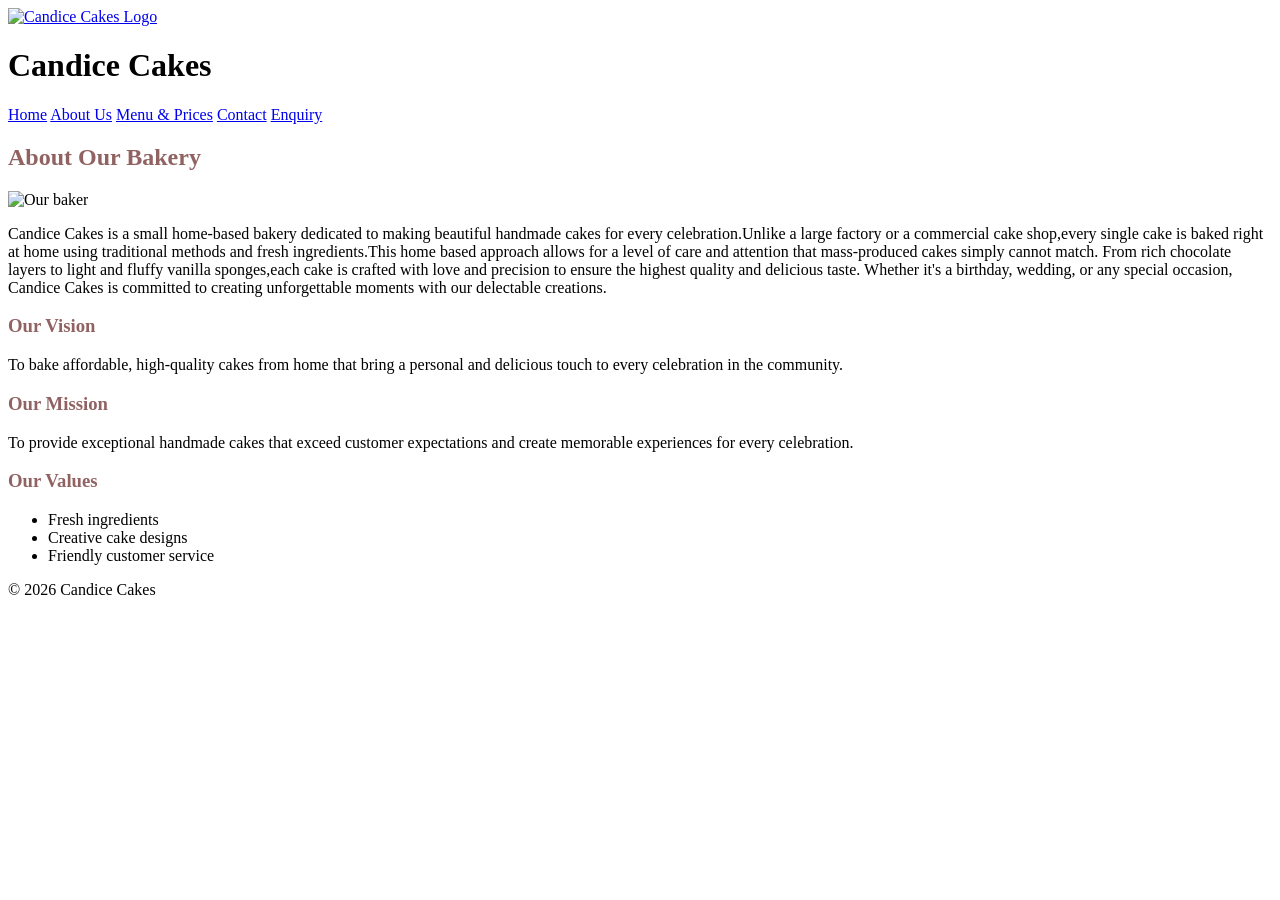
==== about.html @ 94726b38 "Add files via upload" ====
<!DOCTYPE html>
<html lang="en">

<head>
<meta charset="UTF-8">
<meta name="viewport" content="width=device-width, initial-scale=1.0">
<title>About Us - Candice Cakes</title>

<link rel="stylesheet" href="css.style/style.css">
</head>

<body>

<header>

<a href="index.html">
<img src="Images/logo.jpeg" alt="Candice Cakes Logo">
</a>

<h1>Candice Cakes</h1>

<nav>
<a href="index.html">Home</a>
<a href="about.html">About Us</a>
<a href="menu.html">Menu & Prices</a>
<a href="contact.html">Contact</a>
<a href="enquiry.html">Enquiry</a>
</nav>

</header>

<main>

<section>




<h2 style="color:rgb(145, 98, 98);font-family: Georgia, serif">About Our Bakery</h2>

<img src="Images/pic-1.jpeg" alt="Our baker" width="200">

<p>
Candice Cakes is a small home-based bakery dedicated to making
beautiful handmade cakes for every celebration.Unlike a large factory or a commercial cake shop,every single cake is baked right at home using traditional methods and  fresh ingredients.This home based approach allows for a level of care and attention that mass-produced cakes simply cannot match. From rich chocolate layers  to light and fluffy vanilla sponges,each cake is crafted with love and precision to ensure the highest quality and delicious taste. Whether it's a birthday, wedding, or any special occasion, Candice Cakes is committed to creating unforgettable moments with our delectable creations.
</p>

<h3  style="font-family: Georgia, serif;color:rgb(145, 98, 98)"> Our Vision</h3>
<p>To bake affordable, high-quality cakes from home that bring a personal and delicious touch to every celebration in the community.</p>

<h3  style="font-family: Georgia, serif;color:rgb(145, 98, 98)"> Our Mission</h3>
<p>To provide exceptional handmade cakes that exceed customer expectations and create memorable experiences for every celebration.</p>

<h3  style="font-family: Georgia, serif;color:rgb(145, 98, 98)">Our Values</h3>

<ul>
<li> Fresh ingredients</li>
<li>Creative cake designs</li>
<li>Friendly customer service</li>
</ul>

</section>

</main>

<footer>
<p>© 2026 Candice Cakes</p>
</footer>

</body>
</html>
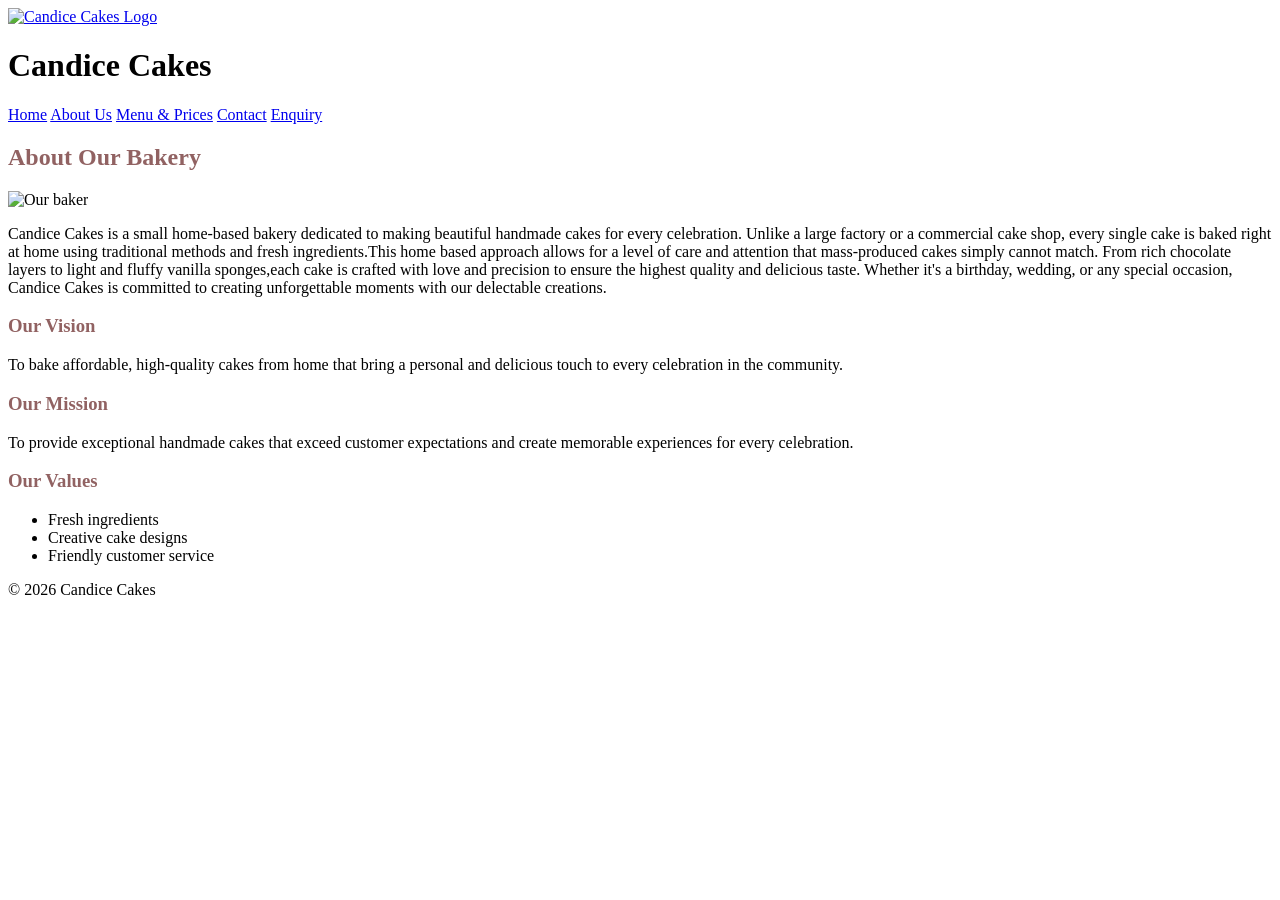
==== commit 0fb97724: "Fix HTML formatting issues in about.html" ====
--- a/about.html
+++ b/about.html
@@ -42,7 +42,7 @@
 
 <p>
 Candice Cakes is a small home-based bakery dedicated to making
-beautiful handmade cakes for every celebration.Unlike a large factory or a commercial cake shop,every single cake is baked right at home using traditional methods and  fresh ingredients.This home based approach allows for a level of care and attention that mass-produced cakes simply cannot match. From rich chocolate layers  to light and fluffy vanilla sponges,each cake is crafted with love and precision to ensure the highest quality and delicious taste. Whether it's a birthday, wedding, or any special occasion, Candice Cakes is committed to creating unforgettable moments with our delectable creations.
+beautiful handmade cakes for every celebration. Unlike a large factory or a commercial cake shop, every single cake is baked right at home using traditional methods and  fresh ingredients.This home based approach allows for a level of care and attention that mass-produced cakes simply cannot match. From rich chocolate layers  to light and fluffy vanilla sponges,each cake is crafted with love and precision to ensure the highest quality and delicious taste. Whether it's a birthday, wedding, or any special occasion, Candice Cakes is committed to creating unforgettable moments with our delectable creations.
 </p>
 
 <h3  style="font-family: Georgia, serif;color:rgb(145, 98, 98)"> Our Vision</h3>
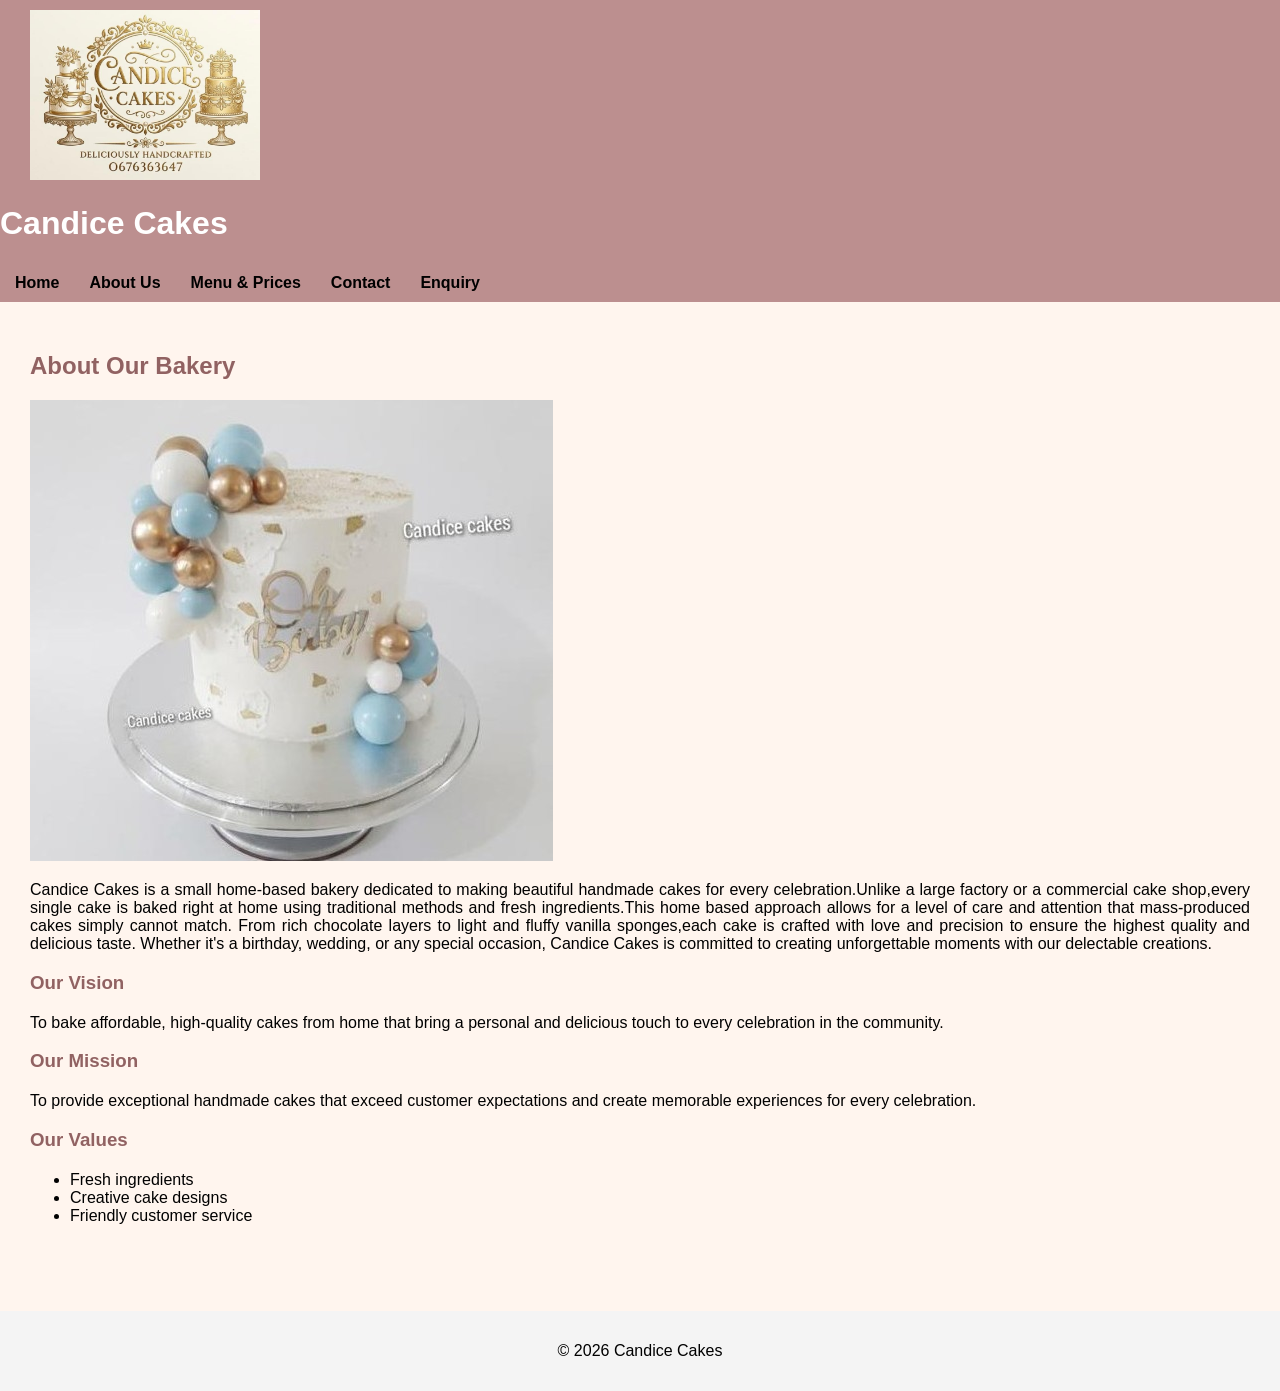
==== commit 86afcda7: "Changes to the file and folder structures" ====
--- a/about.html
+++ b/about.html
@@ -1,72 +1,72 @@
-<!DOCTYPE html>
-<html lang="en">
-
-<head>
-<meta charset="UTF-8">
-<meta name="viewport" content="width=device-width, initial-scale=1.0">
-<title>About Us - Candice Cakes</title>
-
-<link rel="stylesheet" href="css.style/style.css">
-</head>
-
-<body>
-
-<header>
-
-<a href="index.html">
-<img src="Images/logo.jpeg" alt="Candice Cakes Logo">
-</a>
-
-<h1>Candice Cakes</h1>
-
-<nav>
-<a href="index.html">Home</a>
-<a href="about.html">About Us</a>
-<a href="menu.html">Menu & Prices</a>
-<a href="contact.html">Contact</a>
-<a href="enquiry.html">Enquiry</a>
-</nav>
-
-</header>
-
-<main>
-
-<section>
-
-
-
-
-<h2 style="color:rgb(145, 98, 98);font-family: Georgia, serif">About Our Bakery</h2>
-
-<img src="Images/pic-1.jpeg" alt="Our baker" width="200">
-
-<p>
-Candice Cakes is a small home-based bakery dedicated to making
-beautiful handmade cakes for every celebration. Unlike a large factory or a commercial cake shop, every single cake is baked right at home using traditional methods and  fresh ingredients.This home based approach allows for a level of care and attention that mass-produced cakes simply cannot match. From rich chocolate layers  to light and fluffy vanilla sponges,each cake is crafted with love and precision to ensure the highest quality and delicious taste. Whether it's a birthday, wedding, or any special occasion, Candice Cakes is committed to creating unforgettable moments with our delectable creations.
-</p>
-
-<h3  style="font-family: Georgia, serif;color:rgb(145, 98, 98)"> Our Vision</h3>
-<p>To bake affordable, high-quality cakes from home that bring a personal and delicious touch to every celebration in the community.</p>
-
-<h3  style="font-family: Georgia, serif;color:rgb(145, 98, 98)"> Our Mission</h3>
-<p>To provide exceptional handmade cakes that exceed customer expectations and create memorable experiences for every celebration.</p>
-
-<h3  style="font-family: Georgia, serif;color:rgb(145, 98, 98)">Our Values</h3>
-
-<ul>
-<li> Fresh ingredients</li>
-<li>Creative cake designs</li>
-<li>Friendly customer service</li>
-</ul>
-
-</section>
-
-</main>
-
-<footer>
-<p>© 2026 Candice Cakes</p>
-</footer>
-
-</body>
-</html>
-
+<!DOCTYPE html>
+<html lang="en">
+
+<head>
+<meta charset="UTF-8">
+<meta name="viewport" content="width=device-width, initial-scale=1.0">
+<title>About Us - Candice Cakes</title>
+
+<link rel="stylesheet" href="../CSS/main.css">
+</head>
+
+<body>
+
+<header>
+
+<a href="index.html">
+<img src="../Images/logo.jpeg" alt="Candice Cakes Logo">
+</a>
+
+<h1>Candice Cakes</h1>
+
+<nav>
+<a href="index.html">Home</a>
+<a href="about.html">About Us</a>
+<a href="menu.html">Menu & Prices</a>
+<a href="contact.html">Contact</a>
+<a href="enquiry.html">Enquiry</a>
+</nav>
+
+</header>
+
+<main>
+
+<section>
+
+
+
+
+<h2>About Our Bakery</h2>
+
+<img src="../Images/pic-1.jpeg" alt="Our baker">
+
+<p>
+Candice Cakes is a small home-based bakery dedicated to making
+beautiful handmade cakes for every celebration.Unlike a large factory or a commercial cake shop,every single cake is baked right at home using traditional methods and  fresh ingredients.This home based approach allows for a level of care and attention that mass-produced cakes simply cannot match. From rich chocolate layers  to light and fluffy vanilla sponges,each cake is crafted with love and precision to ensure the highest quality and delicious taste. Whether it's a birthday, wedding, or any special occasion, Candice Cakes is committed to creating unforgettable moments with our delectable creations.
+</p>
+
+<h3>Our Vision</h3>
+<p>To bake affordable, high-quality cakes from home that bring a personal and delicious touch to every celebration in the community.</p>
+
+<h3>Our Mission</h3>
+<p>To provide exceptional handmade cakes that exceed customer expectations and create memorable experiences for every celebration.</p>
+
+<h3>Our Values</h3>
+
+<ul>
+<li> Fresh ingredients</li>
+<li>Creative cake designs</li>
+<li>Friendly customer service</li>
+</ul>
+
+</section>
+
+</main>
+
+<footer>
+<p>© 2026 Candice Cakes</p>
+</footer>
+
+</body>
+</html>
+
--- a/CSS/main.css
+++ b/CSS/main.css
@@ -0,0 +1,260 @@
+/* Basic page setup  */
+html body{
+font-family:'Lucida Sans', 'Lucida Sans Regular', 'Lucida Grande', 'Lucida Sans Unicode', Geneva, Verdana, sans-serif;
+font-size:16px;
+background-color:seashell;
+height:100%
+}
+/*Styling the page layout*/
+body{
+display:flex;
+flex-direction:column;
+min-height:100vh;
+color:black
+}
+/* Header styling */
+header{
+background-color: rosybrown;
+padding:0%;
+color:white;
+text-align:justify;
+
+}
+/* Hero Header for the Homepage */
+header.hero-header {
+    background: linear-gradient(135deg, #d4a5a5 0%, #f4d4d4 100%);
+    padding: 50px 30px;
+    border-bottom: 5px solid #ffccdd;
+    box-shadow: 0 4px 15px rgba(0,0,0,0.1);
+    text-align: center;
+    margin-bottom: 30px;
+    border-radius: 0 0 20px 20px;
+}
+
+header.hero-header h2 {
+    font-size: 48px;
+    color: rgb(145, 98, 98);
+    margin: 20px 0 15px 0;
+    font-weight: bold;
+    text-shadow: 2px 2px 4px rgba(255,255,255,0.5);
+    letter-spacing: 1px;
+}
+
+/* Logo */
+header img{
+height: 170px;
+width: auto;
+ margin-left: 30px;
+ margin-top: 10px;
+}
+
+
+/* ===== Navigation Bar ===== */
+nav{
+display:flex;
+}
+
+/* Navigation links */
+nav a{
+text-decoration:none;
+color:black;
+padding:10px 15px;
+font-weight:bold;
+border-radius:5px;
+}
+
+/* Hover effect */
+nav a:hover{
+background-color:#ffccdd;
+}
+
+/*  Main content  */
+main{
+padding:30px;
+text-align:justify;
+
+
+}
+
+
+.image-gallery img {
+    width: 200px;
+    height: 200px;
+    object-fit: cover;
+    border: 3px solid #ffccdd;
+    border-radius: 15px;
+    box-shadow: 0 6px 12px rgba(0,0,0,0.15);
+    transition: transform 0.3s ease;
+}
+
+.image-gallery img:hover {
+    transform: scale(1.05);
+}
+
+/* Table styling  */
+table{
+margin:auto;
+border-collapse:collapse;
+max-height: 300px;
+min-width: 700px;
+text-align: center;
+
+}
+
+th, td{
+padding:10px;
+border:1px solid black;
+}
+
+/*  Form styling  */
+form{
+max-width: 500px;
+margin:auto;
+text-align: justify;
+}
+
+/* Footer  */
+footer{
+margin-top:40px;
+padding:15px;
+background:#f4f4f4;
+text-align:center;
+}
+
+/* Inspiration section styling */
+textarea#inspiration {
+    width: 300px;
+    height: 80px;
+    padding: 8px;
+    border: 1px solid #ccc;
+    border-radius: 5px;
+    resize: vertical;
+    font-family: Arial, sans-serif;
+}
+
+/* File upload styling */
+input[type="file"] {
+    margin-top: 5px;
+    
+}
+
+/* Optional: section spacing */
+form h3 {
+    margin-top: 20px;
+    color: #7a4b4b;
+}
+
+.inspiration-box {
+    background-color: #f3e6e6;
+    padding: 15px;
+    border-radius: 10px;
+    margin-top: 20px;
+    width: fit-content;
+}
+
+/* Basic page styling for the enquiry form */
+body{
+
+/* Poppins gives the page a soft modern look */
+font-family: 'Poppins', sans-serif;
+
+/* Light pink background to match a bakery aesthetic */
+background:#fff7fb;
+
+margin:0;
+padding:0;
+
+}
+
+
+/* Main container that holds the whole enquiry and order form */
+.enquiry-container{
+
+/* Limits the width so the form doesn't stretch too wide */
+max-width:600px;
+
+/* Centers the form horizontally */
+margin:40px auto;
+
+/* White background for a clean card-style layout */
+background:white;
+
+/* Adds space inside the container */
+padding:30px;
+
+/* Rounded edges for a softer look */
+border-radius:15px;
+
+/* Soft shadow makes the form look slightly lifted */
+box-shadow:0 8px 25px rgba(0,0,0,0.1);
+
+}
+
+
+/* Style for section titles */
+main h1,
+main h2,
+main h3,
+header.hero-header h2 {
+    text-align: left;
+    color: rgb(145, 98, 98);
+    margin-bottom: 20px;
+}
+
+
+/* Each form input is grouped inside this container */
+.form-group{
+
+display:flex;
+
+/* Stack label and input vertically */
+flex-direction:column;
+
+margin-bottom:18px;
+
+}
+
+
+/* Label styling */
+label{
+
+font-weight:500;
+margin-bottom:6px;
+color:#444;
+
+}
+
+
+/* Styling for text inputs, dropdowns and textarea */
+input,
+select,
+textarea{
+
+padding:10px;
+
+/* Rounded edges make fields look softer */
+border-radius:8px;
+
+border:1px solid #ddd;
+
+font-size:14px;
+
+/* Smooth transition when users click the field */
+transition:0.2s;
+
+}
+
+
+/* Highlight effect when a user clicks into a field */
+input:focus,
+select:focus,
+textarea:focus{
+
+outline:none;
+
+/* Border turns pink when active */
+border-color:#ff9ec7;
+
+/* Soft glow effect */
+box-shadow:0 0 5px rgba(255,158,199,0.5);
+}
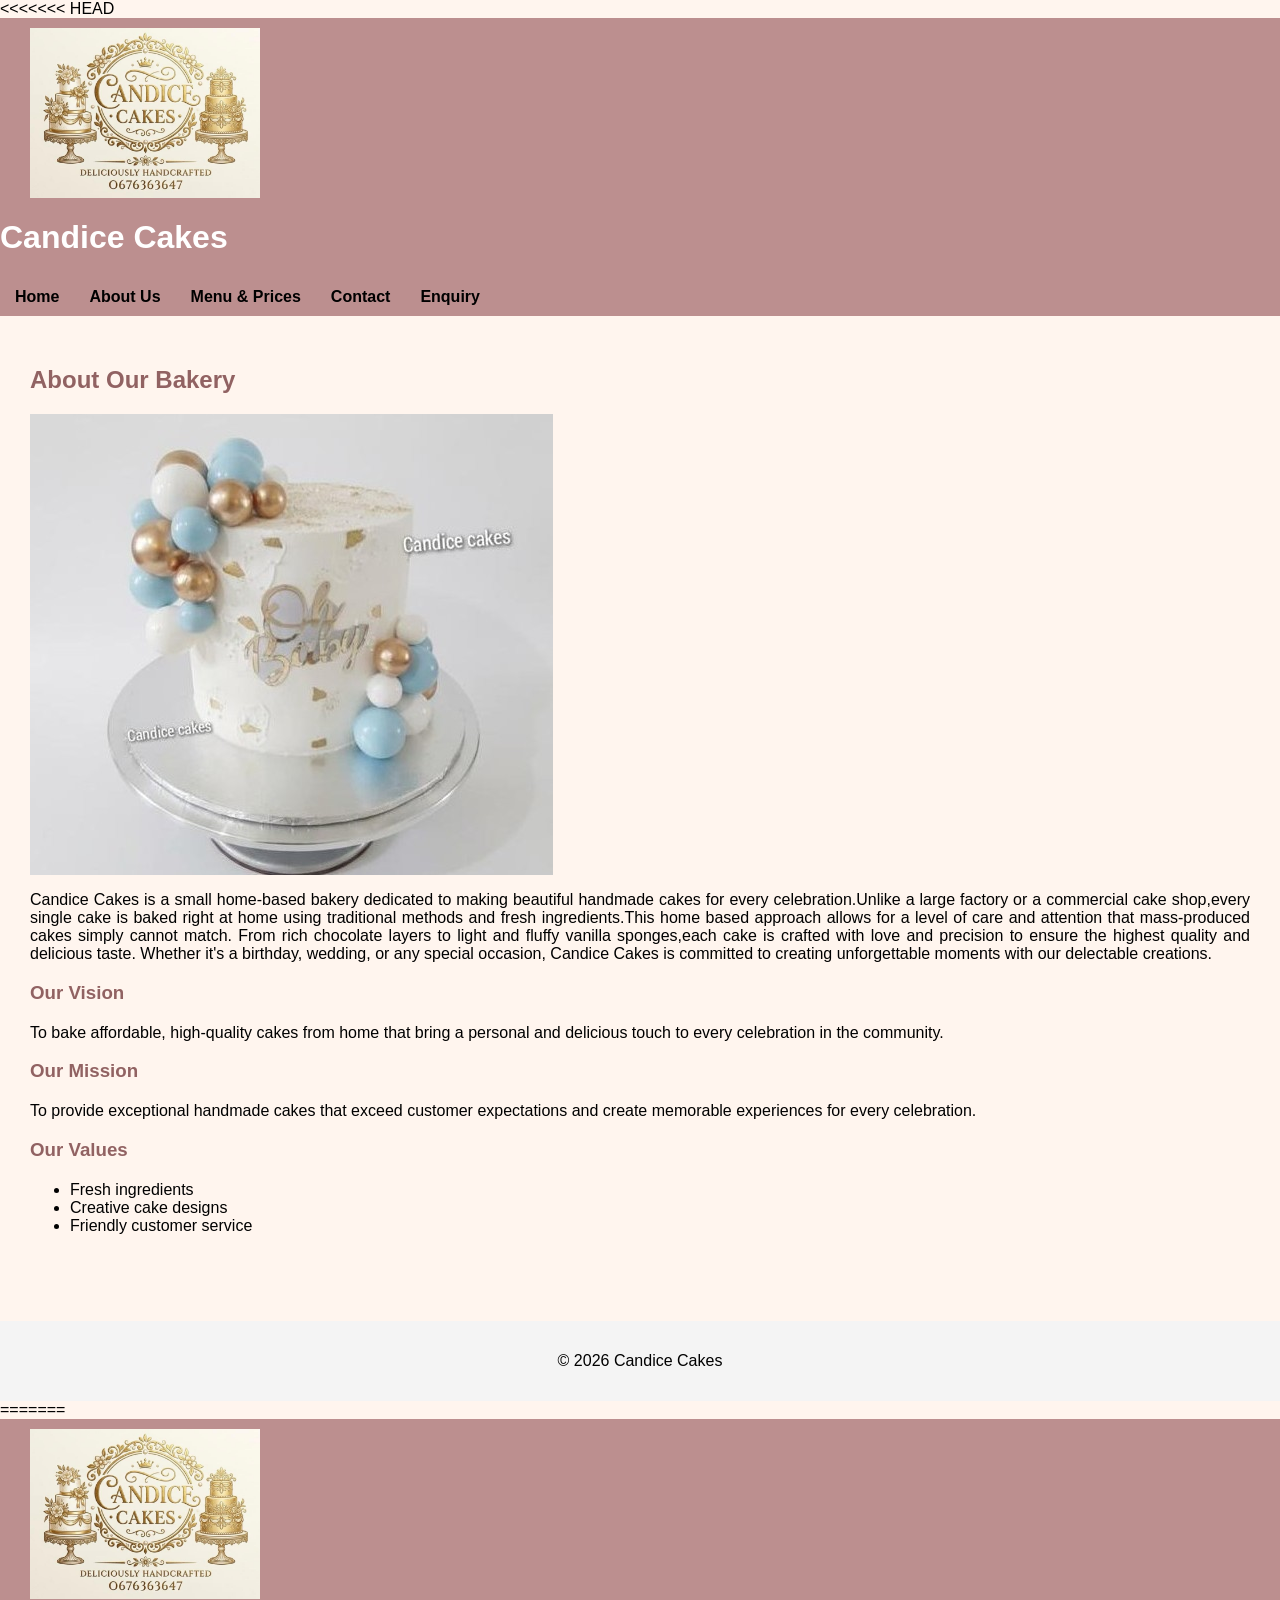
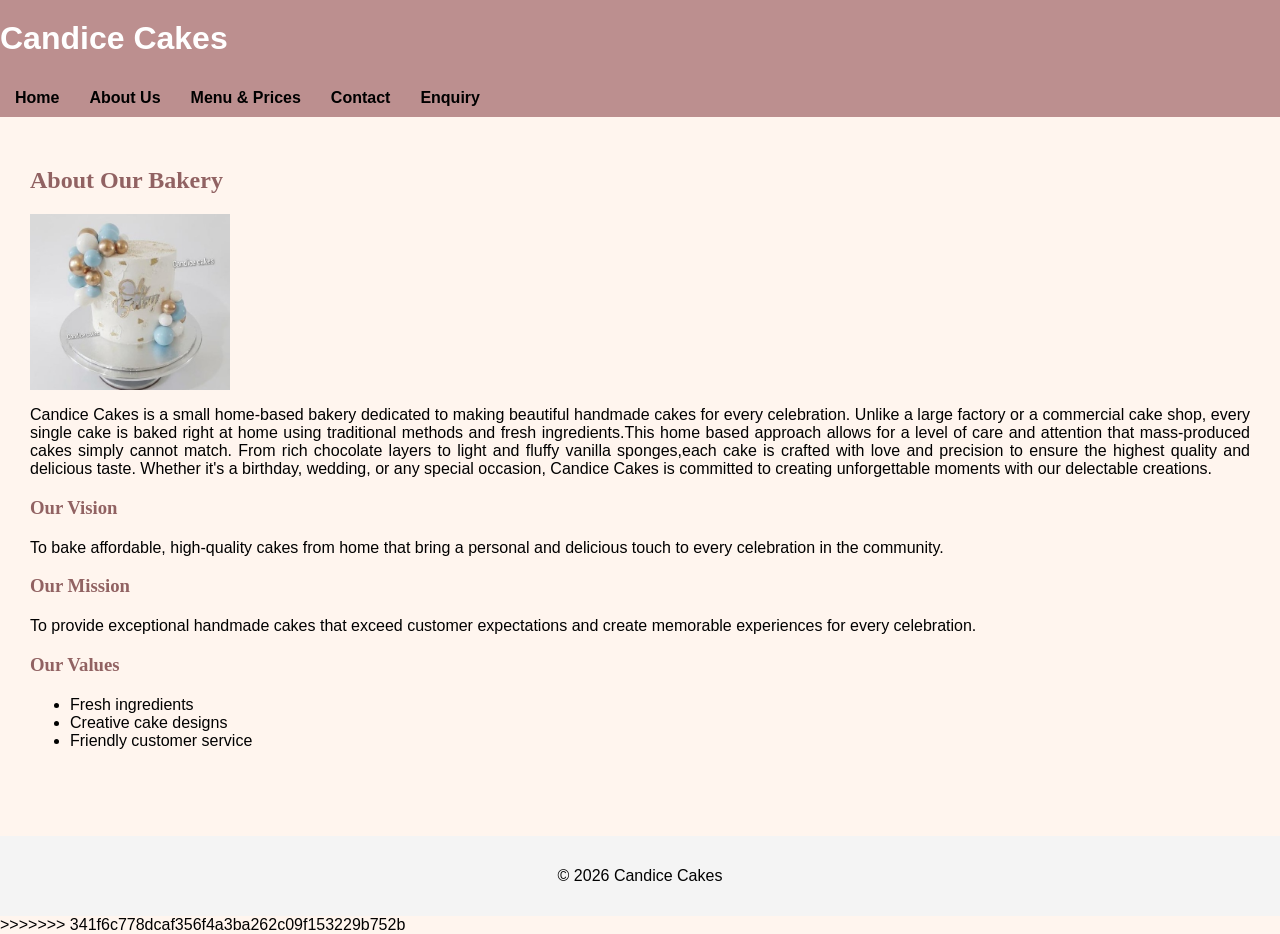
==== commit cad6d987: "force update latest files" ====
--- a/about.html
+++ b/about.html
@@ -1,3 +1,4 @@
+<<<<<<< HEAD
 <!DOCTYPE html>
 <html lang="en">
 
@@ -70,3 +71,77 @@
 </body>
 </html>
 
+=======
+<!DOCTYPE html>
+<html lang="en">
+
+<head>
+<meta charset="UTF-8">
+<meta name="viewport" content="width=device-width, initial-scale=1.0">
+<title>About Us - Candice Cakes</title>
+
+<link rel="stylesheet" href="css.style/style.css">
+</head>
+
+<body>
+
+<header>
+
+<a href="index.html">
+<img src="Images/logo.jpeg" alt="Candice Cakes Logo">
+</a>
+
+<h1>Candice Cakes</h1>
+
+<nav>
+<a href="index.html">Home</a>
+<a href="about.html">About Us</a>
+<a href="menu.html">Menu & Prices</a>
+<a href="contact.html">Contact</a>
+<a href="enquiry.html">Enquiry</a>
+</nav>
+
+</header>
+
+<main>
+
+<section>
+
+
+
+
+<h2 style="color:rgb(145, 98, 98);font-family: Georgia, serif">About Our Bakery</h2>
+
+<img src="Images/pic-1.jpeg" alt="Our baker" width="200">
+
+<p>
+Candice Cakes is a small home-based bakery dedicated to making
+beautiful handmade cakes for every celebration. Unlike a large factory or a commercial cake shop, every single cake is baked right at home using traditional methods and  fresh ingredients.This home based approach allows for a level of care and attention that mass-produced cakes simply cannot match. From rich chocolate layers  to light and fluffy vanilla sponges,each cake is crafted with love and precision to ensure the highest quality and delicious taste. Whether it's a birthday, wedding, or any special occasion, Candice Cakes is committed to creating unforgettable moments with our delectable creations.
+</p>
+
+<h3  style="font-family: Georgia, serif;color:rgb(145, 98, 98)"> Our Vision</h3>
+<p>To bake affordable, high-quality cakes from home that bring a personal and delicious touch to every celebration in the community.</p>
+
+<h3  style="font-family: Georgia, serif;color:rgb(145, 98, 98)"> Our Mission</h3>
+<p>To provide exceptional handmade cakes that exceed customer expectations and create memorable experiences for every celebration.</p>
+
+<h3  style="font-family: Georgia, serif;color:rgb(145, 98, 98)">Our Values</h3>
+
+<ul>
+<li> Fresh ingredients</li>
+<li>Creative cake designs</li>
+<li>Friendly customer service</li>
+</ul>
+
+</section>
+
+</main>
+
+<footer>
+<p>© 2026 Candice Cakes</p>
+</footer>
+
+</body>
+</html>
+
+>>>>>>> 341f6c778dcaf356f4a3ba262c09f153229b752b
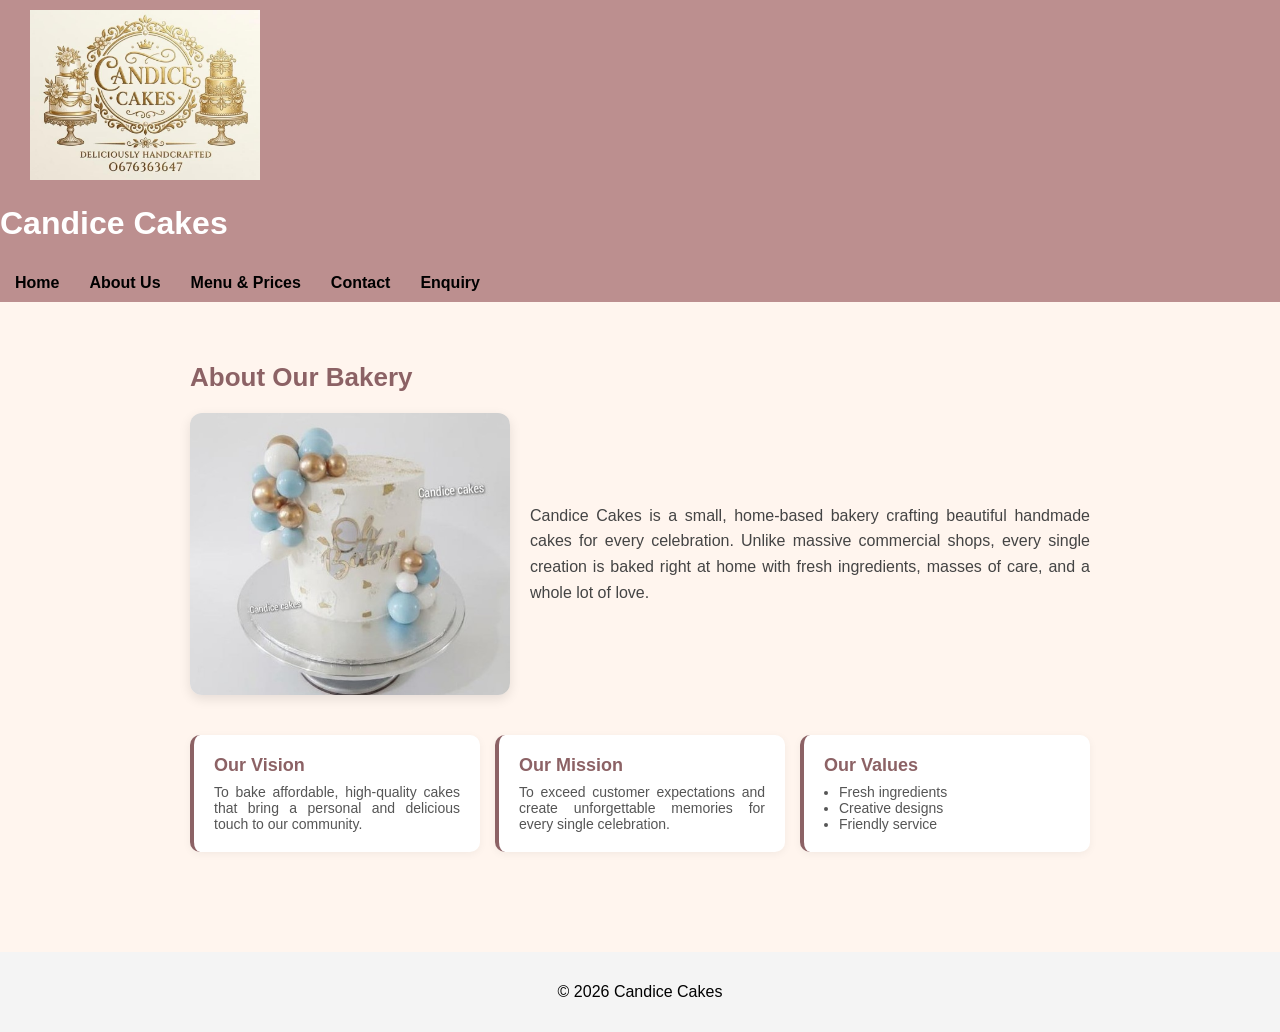
==== commit afb18bfd: "website update" ====
--- a/about.html
+++ b/about.html
@@ -1,4 +1,4 @@
-<<<<<<< HEAD
+
 <!DOCTYPE html>
 <html lang="en">
 
@@ -36,29 +36,38 @@
 
 
 
+<div class="about-section">
+<h2>About Our Bakery</h2>
+<div class="hero-block">
+<img src="../Images/pic-1.jpeg" alt="Cake " class="about-cake-img" >
+<p class="story-text">
+    Candice Cakes is a small, home-based bakery crafting beautiful handmade cakes for every celebration. 
+            Unlike massive commercial shops, every single creation is baked right at home with fresh ingredients, 
+            masses of care, and a whole lot of love.
 
-<h2>About Our Bakery</h2>
+</p>
+</div>
 
-<img src="../Images/pic-1.jpeg" alt="Our baker">
 
-<p>
-Candice Cakes is a small home-based bakery dedicated to making
-beautiful handmade cakes for every celebration.Unlike a large factory or a commercial cake shop,every single cake is baked right at home using traditional methods and  fresh ingredients.This home based approach allows for a level of care and attention that mass-produced cakes simply cannot match. From rich chocolate layers  to light and fluffy vanilla sponges,each cake is crafted with love and precision to ensure the highest quality and delicious taste. Whether it's a birthday, wedding, or any special occasion, Candice Cakes is committed to creating unforgettable moments with our delectable creations.
-</p>
-
-<h3>Our Vision</h3>
-<p>To bake affordable, high-quality cakes from home that bring a personal and delicious touch to every celebration in the community.</p>
-
-<h3>Our Mission</h3>
-<p>To provide exceptional handmade cakes that exceed customer expectations and create memorable experiences for every celebration.</p>
-
-<h3>Our Values</h3>
-
-<ul>
-<li> Fresh ingredients</li>
-<li>Creative cake designs</li>
-<li>Friendly customer service</li>
-</ul>
+    <div class="cards-grid">
+        <div class="card">
+            <h3>Our Vision</h3>
+            <p>To bake affordable, high-quality cakes that bring a personal and delicious touch to our community.</p>
+        </div>
+        <div class="card">
+            <h3>Our Mission</h3>
+            <p>To exceed customer expectations and create unforgettable memories for every single celebration.</p>
+        </div>
+        <div class="card">
+            <h3>Our Values</h3>
+            <ul>
+                <li>Fresh ingredients</li>
+                <li>Creative designs</li>
+                <li>Friendly service</li>
+            </ul>
+        </div>
+    </div>
+</div>
 
 </section>
 
@@ -71,77 +80,7 @@
 </body>
 </html>
 
-=======
-<!DOCTYPE html>
-<html lang="en">
-
-<head>
-<meta charset="UTF-8">
-<meta name="viewport" content="width=device-width, initial-scale=1.0">
-<title>About Us - Candice Cakes</title>
-
-<link rel="stylesheet" href="css.style/style.css">
-</head>
-
-<body>
-
-<header>
-
-<a href="index.html">
-<img src="Images/logo.jpeg" alt="Candice Cakes Logo">
-</a>
-
-<h1>Candice Cakes</h1>
-
-<nav>
-<a href="index.html">Home</a>
-<a href="about.html">About Us</a>
-<a href="menu.html">Menu & Prices</a>
-<a href="contact.html">Contact</a>
-<a href="enquiry.html">Enquiry</a>
-</nav>
-
-</header>
-
-<main>
-
-<section>
 
 
 
 
-<h2 style="color:rgb(145, 98, 98);font-family: Georgia, serif">About Our Bakery</h2>
-
-<img src="Images/pic-1.jpeg" alt="Our baker" width="200">
-
-<p>
-Candice Cakes is a small home-based bakery dedicated to making
-beautiful handmade cakes for every celebration. Unlike a large factory or a commercial cake shop, every single cake is baked right at home using traditional methods and  fresh ingredients.This home based approach allows for a level of care and attention that mass-produced cakes simply cannot match. From rich chocolate layers  to light and fluffy vanilla sponges,each cake is crafted with love and precision to ensure the highest quality and delicious taste. Whether it's a birthday, wedding, or any special occasion, Candice Cakes is committed to creating unforgettable moments with our delectable creations.
-</p>
-
-<h3  style="font-family: Georgia, serif;color:rgb(145, 98, 98)"> Our Vision</h3>
-<p>To bake affordable, high-quality cakes from home that bring a personal and delicious touch to every celebration in the community.</p>
-
-<h3  style="font-family: Georgia, serif;color:rgb(145, 98, 98)"> Our Mission</h3>
-<p>To provide exceptional handmade cakes that exceed customer expectations and create memorable experiences for every celebration.</p>
-
-<h3  style="font-family: Georgia, serif;color:rgb(145, 98, 98)">Our Values</h3>
-
-<ul>
-<li> Fresh ingredients</li>
-<li>Creative cake designs</li>
-<li>Friendly customer service</li>
-</ul>
-
-</section>
-
-</main>
-
-<footer>
-<p>© 2026 Candice Cakes</p>
-</footer>
-
-</body>
-</html>
-
->>>>>>> 341f6c778dcaf356f4a3ba262c09f153229b752b
--- a/CSS/main.css
+++ b/CSS/main.css
@@ -76,6 +76,7 @@
 
 }
 
+/* Image gallery styling */
 
 .image-gallery img {
     width: 200px;
@@ -85,35 +86,102 @@
     border-radius: 15px;
     box-shadow: 0 6px 12px rgba(0,0,0,0.15);
     transition: transform 0.3s ease;
+    gap: 20px;
+    padding: 20px;
 }
 
 .image-gallery img:hover {
     transform: scale(1.05);
 }
 
-/* Table styling  */
-table{
-margin:auto;
-border-collapse:collapse;
-max-height: 300px;
-min-width: 700px;
-text-align: center;
-
-}
-
-th, td{
-padding:10px;
-border:1px solid black;
-}
-
-/*  Form styling  */
+/* --- menu table styling --- */
+table {
+    width: 60%; /* Forces the table to span the full width of the mobile screen */
+    min-width: 300px; /* Prevents it from crushing too small */
+     margin: 40px auto;
+    border-collapse: collapse;
+    background-color: #ffffff;
+    box-shadow: 0 5px 15px rgba(0, 0, 0, 0.05);
+    border-radius: 12px;
+    overflow: hidden;
+    font-family: sans-serif;
+    margin-left: 0;
+    margin-right: auto; /* Aligns the table to the left while keeping it centered vertically on the page */
+}
+
+/* cute soft pink/berry header row */
+th {
+    background-color: #b08282; /* matches the dusty rose tones in your header */
+    color: #ffffff;
+    font-weight: bold;
+    font-size: 1.1rem;
+    padding: 16px;
+    text-align: left;
+    letter-spacing: 0.5px;
+}
+
+/* clean spacing for the text inside cells */
+td {
+    padding: 14px;
+    text-align: left;
+    border-bottom: 1px solid #eaeaea;
+    color: #555555;
+    font-size: 1rem;
+}
+
+/* alternating rows with a super soft cream/pink blush */
+tr:nth-child(even) {
+    background-color: #fffaf8;
+}
+
+/* interactive hover effect when moving your cursor over rows */
+tr:hover {
+    background-color: #f7eded;
+    transition: background-color 0.2s ease;
+}
+.table-container {
+    width: 100%;
+    overflow-x: auto; /* Enables horizontal scrolling on small screens */
+    -webkit-overflow-scrolling: touch; /* Makes scrolling smooth on iPhones */
+    margin-bottom: 20px;
+}
+
+.order-button {
+    display: block; 
+    width: 20%; /* Stretches nicely to match the width of your table and headings */
+    box-sizing: border-box; /* Ensures padding doesn't accidentally make the button too wide */
+    
+    background-color: #8c6265; /* Matches your cake theme */
+    color: #ffffff; 
+    padding: 16px; /* Thick, comfortable tap area for vertical thumb pressing */
+    font-size: 18px; 
+    font-weight: bold;
+    text-align: center; 
+    text-decoration: none; 
+    border-radius: 25px; /* The cute, rounded look */
+    box-shadow: 0 4px 10px rgba(0, 0, 0, 0.12); 
+    
+    margin-top: 25px; /* Pushes it down slightly from the "Extra Options" list */
+    -webkit-tap-highlight-color: transparent; /* Fixes mobile tap glitch */
+    transition: background-color 0.1s ease, transform 0.1s ease;
+}
+
+/* This triggers the moment their thumb presses the screen */
+.order-button:active {
+    background-color: #734f52; /* Darkens slightly to show it's clicked */
+    transform: scale(0.98); /* Subtle squish effect under the thumb */
+}
+
+
+
+/*  -----Form styling----  */
 form{
 max-width: 500px;
 margin:auto;
 text-align: justify;
 }
 
-/* Footer  */
+/* ----Footer----  */
 footer{
 margin-top:40px;
 padding:15px;
@@ -197,6 +265,7 @@
 main h3,
 header.hero-header h2 {
     text-align: left;
+
     color: rgb(145, 98, 98);
     margin-bottom: 20px;
 }
@@ -258,3 +327,98 @@
 /* Soft glow effect */
 box-shadow:0 0 5px rgba(255,158,199,0.5);
 }
+
+/* Apply the fadeIn animation to the body when the page loads*/
+body {
+    animation: fadeIn 0.5s ease-in-out forwards;
+}
+@keyframes fadeIn {
+    0% {
+        opacity: 0;
+        transform: translateY(15px);/* Slight upward movement for a subtle entrance effect */
+    }
+    100% {
+        opacity: 1;
+        transform: translateY(0);
+    }
+}
+
+/* nav links hover styling*/
+nav a {
+display: inline-block;
+transition: 0.3s ease-in-out;
+}
+nav a:hover {
+    transform: translateY(-2px);/*tiny lift when hovered*/
+    opacity: 0.8; /* Slightly fade the link on hover for a soft effect */
+}
+
+/* Container spacing */
+.about-section {
+    max-width: 900px;
+    margin: 30px auto;
+    padding: 0 20px;
+}
+
+.about-section h2 {
+    color: #8c6265; /* Matches the navbar/table color */
+    font-size: 26px;
+    margin-bottom: 20px;
+}
+
+/* Layout for Image + Text */
+.hero-block {
+    display: flex;
+    flex-direction: column; /* Stacked vertically for mobile phones */
+    gap: 20px;
+    margin-bottom: 40px;
+}
+
+.about-cake-img {
+    width: 100%;
+    max-width: 320px;
+    border-radius: 12px; /* Cute rounded corners */
+    box-shadow: 0 4px 12px rgba(0,0,0,0.1);
+}
+
+.story-text {
+    font-size: 16px;
+    line-height: 1.6;
+    color: #444;
+}
+
+/* The Cards */
+.cards-grid {
+    display: flex;
+    flex-direction: column; /* Stacked for vertical phone use */
+    gap: 15px;
+}
+
+.card {
+    background: #fff;
+    padding: 20px;
+    border-radius: 10px;
+    border-left: 4px solid #8c6265; /* Cute colored accent line on the side */
+    box-shadow: 0 2px 8px rgba(0,0,0,0.05);
+}
+
+.card h3 {
+    color: #8c6265;
+    margin: 0 0 8px 0;
+    font-size: 18px;
+}
+
+.card p, .card ul {
+    margin: 0;
+    font-size: 14px;
+    color: #555;
+}
+
+.card ul { padding-left: 15px; }
+
+/* Desktop optimization (Fixes layout if opened on a computer screen) */
+@media screen and (min-width: 768px) {
+    .hero-block { flex-direction: row; align-items: center; }
+    .cards-grid { flex-direction: row; }
+    .card { flex: 1; }
+}
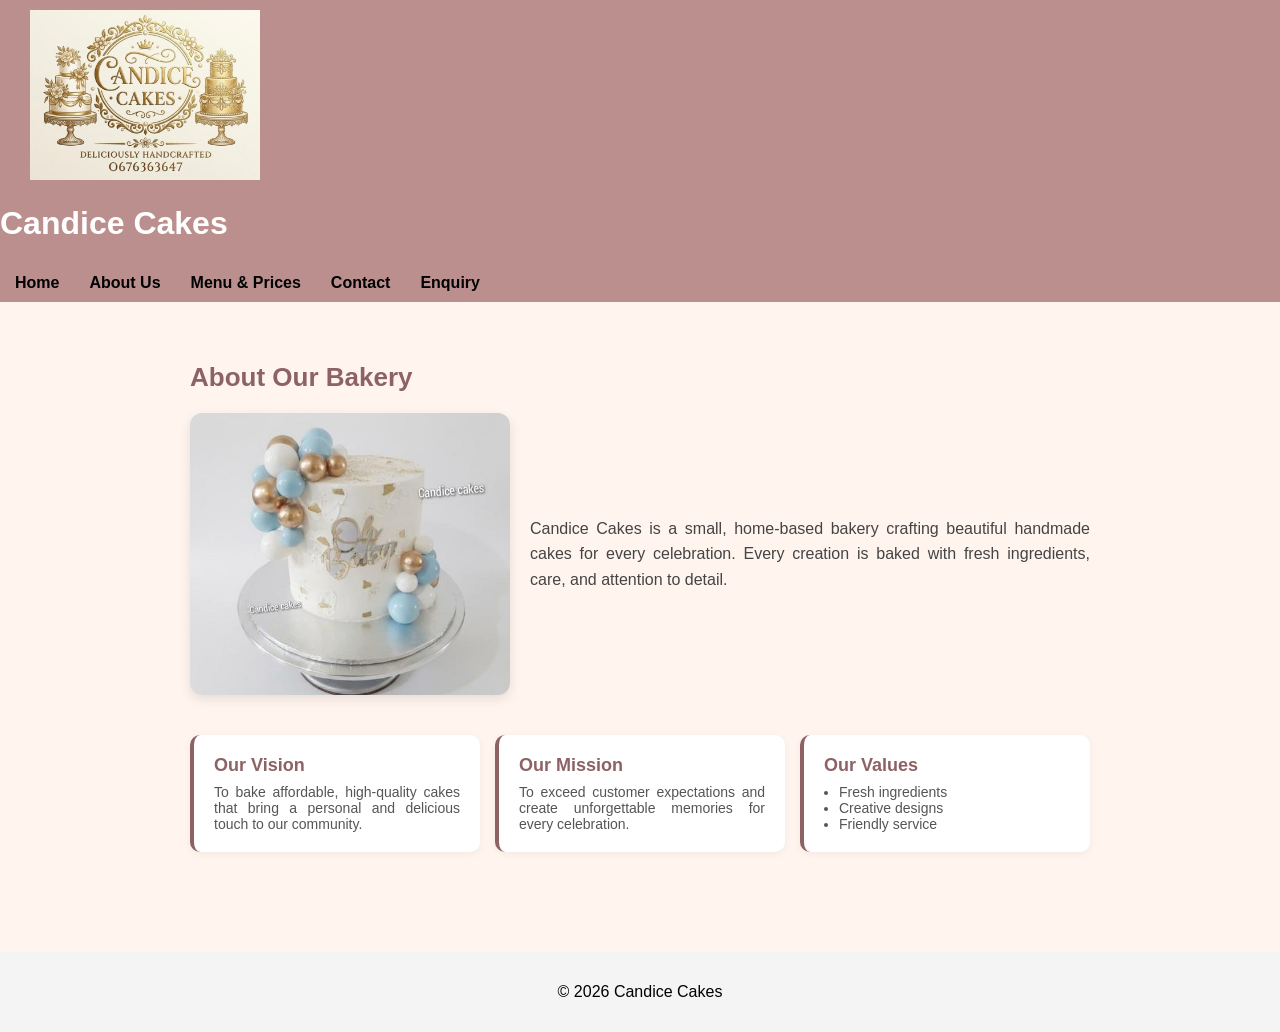
==== commit 52091f74: "Split the long paragraphs on the About page into separate blocks with a colored left border." ====
--- a/about.html
+++ b/about.html
@@ -3,84 +3,59 @@
 <html lang="en">
 
 <head>
-<meta charset="UTF-8">
-<meta name="viewport" content="width=device-width, initial-scale=1.0">
-<title>About Us - Candice Cakes</title>
-
-<link rel="stylesheet" href="../CSS/main.css">
+    <meta charset="UTF-8">
+    <meta name="viewport" content="width=device-width, initial-scale=1.0">
+    <title>About Us - Candice Cakes</title>
+    <link rel="stylesheet" href="CSS/main.css">
 </head>
 
 <body>
 
-<header>
+    <header>
+        <a href="index.html"><img src="Images/logo.jpeg" alt="Candice Cakes Logo"></a>
+        <h1>Candice Cakes</h1>
+        <nav>
+            <a href="index.html">Home</a>
+            <a href="about.html">About Us</a>
+            <a href="menu.html">Menu & Prices</a>
+            <a href="contact.html">Contact</a>
+            <a href="enquiry.html">Enquiry</a>
+        </nav>
+    </header>
 
-<a href="index.html">
-<img src="../Images/logo.jpeg" alt="Candice Cakes Logo">
-</a>
+    <main>
+        <section class="about-section">
+            <h2>About Our Bakery</h2>
+            <div class="hero-block">
+                <img src="Images/pic-1.jpeg" alt="Cake" class="about-cake-img">
+                <p class="story-text">Candice Cakes is a small, home-based bakery crafting beautiful handmade cakes for every celebration. Every creation is baked with fresh ingredients, care, and attention to detail.</p>
+            </div>
 
-<h1>Candice Cakes</h1>
+            <div class="cards-grid">
+                <div class="card">
+                    <h3>Our Vision</h3>
+                    <p>To bake affordable, high-quality cakes that bring a personal and delicious touch to our community.</p>
+                </div>
+                <div class="card">
+                    <h3>Our Mission</h3>
+                    <p>To exceed customer expectations and create unforgettable memories for every celebration.</p>
+                </div>
+                <div class="card">
+                    <h3>Our Values</h3>
+                    <ul>
+                        <li>Fresh ingredients</li>
+                        <li>Creative designs</li>
+                        <li>Friendly service</li>
+                    </ul>
+                </div>
+            </div>
+        </section>
+    </main>
 
-<nav>
-<a href="index.html">Home</a>
-<a href="about.html">About Us</a>
-<a href="menu.html">Menu & Prices</a>
-<a href="contact.html">Contact</a>
-<a href="enquiry.html">Enquiry</a>
-</nav>
-
-</header>
-
-<main>
-
-<section>
-
-
-
-<div class="about-section">
-<h2>About Our Bakery</h2>
-<div class="hero-block">
-<img src="../Images/pic-1.jpeg" alt="Cake " class="about-cake-img" >
-<p class="story-text">
-    Candice Cakes is a small, home-based bakery crafting beautiful handmade cakes for every celebration. 
-            Unlike massive commercial shops, every single creation is baked right at home with fresh ingredients, 
-            masses of care, and a whole lot of love.
-
-</p>
-</div>
-
-
-    <div class="cards-grid">
-        <div class="card">
-            <h3>Our Vision</h3>
-            <p>To bake affordable, high-quality cakes that bring a personal and delicious touch to our community.</p>
-        </div>
-        <div class="card">
-            <h3>Our Mission</h3>
-            <p>To exceed customer expectations and create unforgettable memories for every single celebration.</p>
-        </div>
-        <div class="card">
-            <h3>Our Values</h3>
-            <ul>
-                <li>Fresh ingredients</li>
-                <li>Creative designs</li>
-                <li>Friendly service</li>
-            </ul>
-        </div>
-    </div>
-</div>
-
-</section>
-
-</main>
-
-<footer>
-<p>© 2026 Candice Cakes</p>
-</footer>
+    <footer>
+        <p>© 2026 Candice Cakes</p>
+    </footer>
 
 </body>
 </html>
 
-
-
-
-
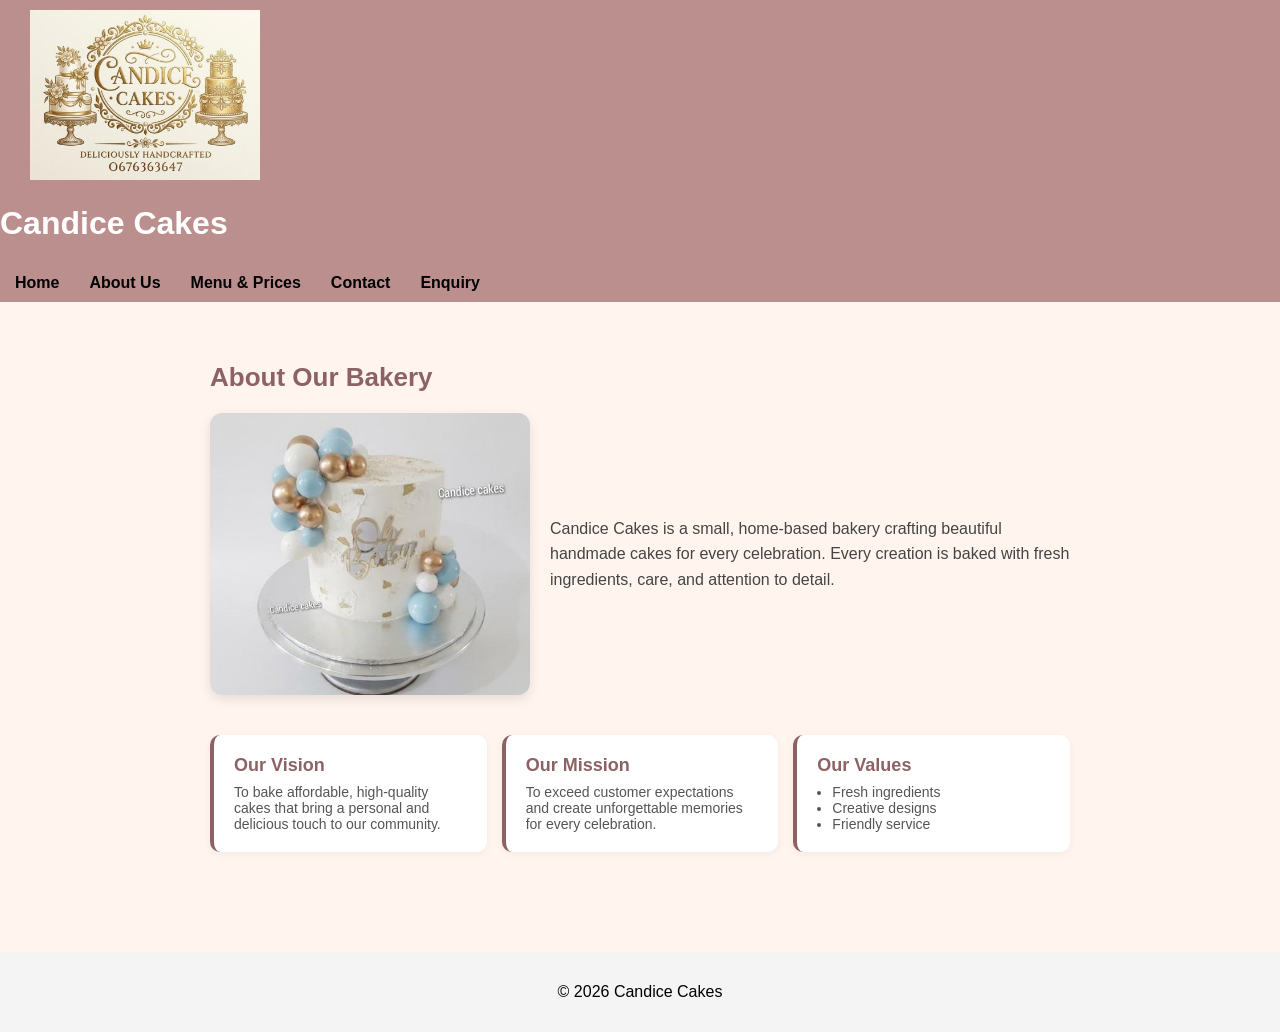
==== commit 0bc814b9: "Implement interactive reviwe rating system,full page SEO optimization, and security configurations" ====
--- a/about.html
+++ b/about.html
@@ -1,14 +1,18 @@
 
 <!DOCTYPE html>
 <html lang="en">
-
 <head>
     <meta charset="UTF-8">
     <meta name="viewport" content="width=device-width, initial-scale=1.0">
-    <title>About Us - Candice Cakes</title>
+    
+    <title>Our Story & About The Baker | Candice Cakes Gugulethu</title>
+
+    <meta name="description" content="Candice Cakes is a small, home-based bakery. Our vision is to bake affordable, high-quality cakes, and our mission is to exceed customer expectations.">
+
+    <meta name="keywords" content="about Candice Cakes, home bakery story, Gugulethu baker, homemade cakes Cape Town, custom baking background">
+
     <link rel="stylesheet" href="CSS/main.css">
 </head>
-
 <body>
 
     <header>
--- a/CSS/main.css
+++ b/CSS/main.css
@@ -71,117 +71,302 @@
 /*  Main content  */
 main{
 padding:30px;
-text-align:justify;
-
-
+}
+
+main section.menu-section {
+  max-width: 920px;
+  margin: 0 auto;
+  background: #fff3f7;
+  border: 1px solid #f5d3dd;
+  border-radius: 24px;
+  box-shadow: 0 20px 40px rgba(149, 95, 95, 0.12);
+  padding: 42px 36px;
+  text-align: left;
+}
+
+main section.menu-section h2 {
+  text-align: center;
+  margin-bottom: 28px;
+  font-size: 2.4rem;
+  color: #8d4d61;
+  letter-spacing: 0.6px;
+}
+
+main section.menu-section h3 {
+  color: #7c4a55;
+  margin-top: 32px;
+  margin-bottom: 14px;
+  font-size: 1.2rem;
+}
+
+main section.menu-section ul {
+  list-style: none;
+  padding-left: 0;
+  margin: 0;
+}
+
+main section.menu-section ul li {
+  background: #fff1f6;
+  margin: 8px 0;
+  padding: 14px 16px;
+  border-radius: 14px;
+  border: 1px solid #f4d6df;
+  color: #5c3d44;
+}
+
+main section.menu-section p {
+  text-align: center;
+}
+
+main section.menu-section table {
+  width: 100%;
+  margin: 0 auto 24px;
+  border-collapse: separate;
+  border-spacing: 0;
+  border: 1px solid #7c4a55;
+  border-radius: 18px;
+  overflow: hidden;
+  background: white;
+}
+
+main section.menu-section th,
+main section.menu-section td {
+  padding: 16px 18px;
+  border-bottom: 1px solid #f2e1e7;
+}
+
+main section.menu-section th {
+  background: #f8d7e0;
+  color: #6b3d4c;
+  font-weight: 700;
+  text-transform: uppercase;
+  letter-spacing: 0.08em;
+}
+
+main section.menu-section tr:nth-child(even) td {
+  background: #fff7f9;
+}
+
+main section.menu-section tr:last-child td {
+  border-bottom: none;
+}
+
+main section.menu-section td {
+  color: #5a3f45;
+}
+
+.order-button {
+  display: inline-block;
+  margin-top: 20px;
+  padding: 16px 34px;
+  border-radius: 50px;
+  background: linear-gradient(135deg, #d56c8e, #f5afc4);
+  color: white;
+  text-decoration: none;
+  font-size: 1.05rem;
+  font-weight: 700;
+  box-shadow: 0 12px 28px rgba(209, 109, 135, 0.25);
+  transition: transform 0.25s ease, box-shadow 0.25s ease, background 0.25s ease;
+}
+
+.order-button:hover,
+.order-button:focus {
+  transform: translateY(-2px);
+  box-shadow: 0 16px 32px rgba(209, 109, 135, 0.35);
+}
+
+/* Responsive menu and table support */
+html {
+  box-sizing: border-box;
+}
+*, *::before, *::after {
+  box-sizing: inherit;
+}
+
+main section.menu-section table {
+  display: block;
+  width: 100%;
+  overflow-x: auto;
+}
+
+main section.menu-section th,
+main section.menu-section td {
+  white-space: nowrap;
+}
+
+@media (max-width: 820px) {
+  header {
+    display: flex;
+    flex-direction: column;
+    align-items: center;
+    text-align: center;
+    padding: 20px 16px;
+  }
+
+  header img {
+    height: 120px;
+    margin: 0;
+  }
+
+  header h1 {
+    margin: 12px 0 0;
+    font-size: 2rem;
+    line-height: 1.1;
+  }
+
+  nav {
+    flex-wrap: wrap;
+    justify-content: center;
+    gap: 8px;
+    width: 100%;
+    margin-top: 14px;
+  }
+
+  nav a {
+    padding: 10px 12px;
+    background: rgba(255, 204, 221, 0.5);
+    border-radius: 999px;
+    border: 1px solid rgba(255, 204, 221, 0.9);
+    color: #3c2b2b;
+    transition: background 0.25s ease, transform 0.25s ease;
+  }
+
+  nav a:hover,
+  nav a:focus {
+    background: rgba(255, 204, 221, 0.85);
+    transform: translateY(-1px);
+  }
+
+  main {
+    padding: 20px;
+  }
+
+  main section.menu-section {
+    padding: 28px 20px;
+    border-radius: 18px;
+  }
+
+  main section.menu-section h2 {
+    font-size: 2rem;
+  }
+
+  main section.menu-section th,
+  main section.menu-section td {
+    padding: 14px 12px;
+  }
+
+  main section.menu-section ul li {
+    padding: 12px 14px;
+  }
+
+  .order-button {
+    width: 100%;
+    padding: 16px 0;
+  }
+}
+
+@media (max-width: 520px) {
+  main section.menu-section {
+    padding: 22px 16px;
+  }
+
+  main section.menu-section h2 {
+    font-size: 1.75rem;
+  }
+
+  main section.menu-section ul li {
+    font-size: 0.95rem;
+  }
+
+  nav {
+    gap: 10px;
+  }
+
+  nav a {
+    flex: 1 1 46%;
+    max-width: 46%;
+    text-align: center;
+    min-width: 140px;
+  }
 }
 
 /* Image gallery styling */
 
-.image-gallery img {
-    width: 200px;
-    height: 200px;
-    object-fit: cover;
-    border: 3px solid #ffccdd;
-    border-radius: 15px;
-    box-shadow: 0 6px 12px rgba(0,0,0,0.15);
-    transition: transform 0.3s ease;
-    gap: 20px;
-    padding: 20px;
-}
-
-.image-gallery img:hover {
-    transform: scale(1.05);
-}
-
-/* --- menu table styling --- */
-table {
-    width: 60%; /* Forces the table to span the full width of the mobile screen */
-    min-width: 300px; /* Prevents it from crushing too small */
-     margin: 40px auto;
-    border-collapse: collapse;
-    background-color: #ffffff;
-    box-shadow: 0 5px 15px rgba(0, 0, 0, 0.05);
-    border-radius: 12px;
-    overflow: hidden;
-    font-family: sans-serif;
-    margin-left: 0;
-    margin-right: auto; /* Aligns the table to the left while keeping it centered vertically on the page */
-}
-
-/* cute soft pink/berry header row */
-th {
-    background-color: #b08282; /* matches the dusty rose tones in your header */
-    color: #ffffff;
-    font-weight: bold;
-    font-size: 1.1rem;
-    padding: 16px;
-    text-align: left;
-    letter-spacing: 0.5px;
-}
-
-/* clean spacing for the text inside cells */
-td {
-    padding: 14px;
-    text-align: left;
-    border-bottom: 1px solid #eaeaea;
-    color: #555555;
-    font-size: 1rem;
-}
-
-/* alternating rows with a super soft cream/pink blush */
-tr:nth-child(even) {
-    background-color: #fffaf8;
-}
-
-/* interactive hover effect when moving your cursor over rows */
-tr:hover {
-    background-color: #f7eded;
-    transition: background-color 0.2s ease;
-}
-.table-container {
-    width: 100%;
-    overflow-x: auto; /* Enables horizontal scrolling on small screens */
-    -webkit-overflow-scrolling: touch; /* Makes scrolling smooth on iPhones */
-    margin-bottom: 20px;
-}
-
-.order-button {
-    display: block; 
-    width: 20%; /* Stretches nicely to match the width of your table and headings */
-    box-sizing: border-box; /* Ensures padding doesn't accidentally make the button too wide */
-    
-    background-color: #8c6265; /* Matches your cake theme */
-    color: #ffffff; 
-    padding: 16px; /* Thick, comfortable tap area for vertical thumb pressing */
-    font-size: 18px; 
-    font-weight: bold;
-    text-align: center; 
-    text-decoration: none; 
-    border-radius: 25px; /* The cute, rounded look */
-    box-shadow: 0 4px 10px rgba(0, 0, 0, 0.12); 
-    
-    margin-top: 25px; /* Pushes it down slightly from the "Extra Options" list */
-    -webkit-tap-highlight-color: transparent; /* Fixes mobile tap glitch */
-    transition: background-color 0.1s ease, transform 0.1s ease;
-}
-
-/* This triggers the moment their thumb presses the screen */
-.order-button:active {
-    background-color: #734f52; /* Darkens slightly to show it's clicked */
-    transform: scale(0.98); /* Subtle squish effect under the thumb */
-}
-
-
-
-/*  -----Form styling----  */
+.image-gallery {
+  display: grid;
+  grid-template-columns: repeat(auto-fill, minmax(140px, 1fr));
+  gap: 14px;
+  align-items: stretch;
+  margin-top: 8px;
+}
+
+.image-gallery .gallery-item {
+  display: block;
+  width: 100%;
+  aspect-ratio: 1/1;
+  object-fit: cover;
+  border-radius: 12px;
+  border: 3px solid #ffccdd;
+  box-shadow: 0 6px 12px rgba(0,0,0,0.12);
+  transition: transform 0.25s ease, box-shadow 0.25s ease;
+  cursor: pointer;
+}
+
+.image-gallery .gallery-item:hover {
+  transform: translateY(-4px) scale(1.02);
+  box-shadow: 0 14px 30px rgba(0,0,0,0.18);
+}
+
+/* Lightbox styling */
+.lightbox {
+  display: none;
+  position: fixed;
+  inset: 0;
+  background: rgba(0,0,0,0.78);
+  align-items: center;
+  justify-content: center;
+  z-index: 9999;
+  padding: 20px;
+}
+
+.lightbox .lightbox-image {
+  max-width: 92%;
+  max-height: 92%;
+  border-radius: 10px;
+  box-shadow: 0 30px 60px rgba(0,0,0,0.5);
+}
+
+.close-lightbox {
+  position: absolute;
+  top: 18px;
+  right: 24px;
+  color: #fff;
+  font-size: 2rem;
+  cursor: pointer;
+  user-select: none;
+}
+
+/* General table styling for other pages */
+table{
+  margin:auto;
+  border-collapse: collapse;
+  max-width: 100%;
+  text-align: center;
+}
+
+th, td{
+  padding:10px;
+  border:1px solid #ccc;
+}
+
+/*  Form styling  */
 form{
 max-width: 500px;
 margin:auto;
 text-align: justify;
 }
 
-/* ----Footer----  */
+/* Footer  */
 footer{
 margin-top:40px;
 padding:15px;
@@ -265,8 +450,7 @@
 main h3,
 header.hero-header h2 {
     text-align: left;
-
-    color: rgb(145, 98, 98);
+  color: rgb(145, 98, 98);
     margin-bottom: 20px;
 }
 
@@ -422,3 +606,279 @@
     .cards-grid { flex-direction: row; }
     .card { flex: 1; }
 }
+
+
+/* ===== Accordion Styling ===== */
+.accordion-container {
+    max-width: 800px;
+    margin: 20px auto;
+    border-radius: 8px;
+    overflow: hidden;
+    box-shadow: 0 4px 15px rgba(0,0,0,0.05);
+}
+
+.accordion-item {
+    border-bottom: 1px solid #eee;
+    background: white;
+}
+
+/* The clickable button header */
+.accordion-header {
+    background-color: rosybrown;
+    color: white;
+    width: 100%;
+    text-align: left;
+    padding: 15px 20px;
+    font-size: 16px;
+    font-weight: bold;
+    border: none;
+    outline: none;
+    cursor: pointer;
+    transition: background 0.3s;
+}
+
+.accordion-header:hover {
+    background-color: #7a4b4b;
+}
+
+/* The hidden content section */
+.accordion-content {
+    padding: 0 20px;
+    max-height: 0;
+    overflow: hidden;
+    transition: max-height 0.3s ease-out;
+    background-color: #fffbfe;
+}
+
+.accordion-content p {
+    padding: 15px 0;
+    margin: 0;
+    line-height: 1.5;
+    color: #555;
+}
+
+/* ===== Gallery Lightbox Window ===== */
+.lightbox {
+    display: none; /* Hidden by default */
+    position: fixed;
+    z-index: 1000; /* Sits on top of everything else */
+    left: 0;
+    top: 0;
+    width: 100%;
+    height: 100%;
+    background-color: rgba(0, 0, 0, 0.85); /* Dark transparent background */
+    justify-content: center;
+    align-items: center;
+}
+
+/* The actual image inside the popup */
+.lightbox-image {
+    max-width: 85%;
+    max-height: 85%;
+    border: 4px solid white;
+    border-radius: 8px;
+    box-shadow: 0 5px 25px rgba(0,0,0,0.5);
+}
+
+/* The X close button */
+.close-lightbox {
+    position: absolute;
+    top: 20px;
+    right: 35px;
+    color: white;
+    font-size: 40px;
+    font-weight: bold;
+    cursor: pointer;
+    transition: color 0.2s;
+}
+
+.close-lightbox:hover {
+    color: #ffccdd; /* Turns light pink on hover */
+}
+
+/* ===== Interactive Map Styling ===== */
+.map-wrapper {
+    max-width: 700px;
+    margin: 20px auto;
+    padding: 10px;
+    background: white;
+    border-radius: 12px;
+    box-shadow: 0 4px 15px rgba(0,0,0,0.05);
+}
+
+.interactive-map {
+    width: 100%;
+    height: 300px;
+    border-radius: 8px;
+}
+
+.map-link {
+    color: rgb(145, 98, 98);
+    text-decoration: none;
+    font-weight: bold;
+    font-size: 14px;
+}
+
+.map-link:hover {
+    text-decoration: underline;
+}
+
+
+/* ===== Dynamic Review Carousel ===== */
+.reviews-section {
+    max-width: 650px;
+    margin: 40px auto;
+    padding: 30px 20px;
+    background-color: #ffffff;
+    border-radius: 12px;
+    text-align: center;
+    box-shadow: 0 4px 15px rgba(0,0,0,0.02);
+}
+
+.review-container {
+    position: relative;
+    min-height: 120px;
+    margin-top: 20px;
+}
+
+.review-card {
+    display: none; /* Hide reviews by default */
+}
+
+.review-card.active {
+    display: block; /* Only show the active review card */
+}
+
+.review-text {
+    font-style: italic;
+    font-size: 16px;
+    color: #555;
+    line-height: 1.6;
+}
+
+.review-author {
+    margin-top: 10px;
+    color: rgb(145, 98, 98);
+}
+
+.review-controls {
+    margin-top: 15px;
+}
+
+.review-controls button {
+    background-color: transparent;
+    border: 1px solid rgb(145, 98, 98);
+    color: rgb(145, 98, 98);
+    padding: 6px 14px;
+    margin: 0 5px;
+    border-radius: 4px;
+    cursor: pointer;
+    font-weight: bold;
+    transition: all 0.2s;
+}
+
+.review-controls button:hover {
+    background-color: rgb(145, 98, 98);
+    color: white;
+}
+
+/* ===== An Interactive Rating Box ===== */
+.rating-box {
+    margin-top: 30px;
+    padding: 24px;
+    border-top: 1px dashed rgb(220, 200, 200);
+    background: #fafafa;
+    border-radius: 12px;
+}
+
+.rating-box h3 {
+    margin-top: 0;
+    font-size: 1.3rem;
+    color: rgb(145, 98, 98);
+}
+
+.rating-box p {
+    margin-bottom: 16px;
+    font-size: 1.05rem;
+    color: #555;
+}
+
+.star-rating {
+    margin-bottom: 24px;
+    padding: 12px 0;
+}
+
+.star {
+    font-size: 45px;
+    color: #ccc;
+    cursor: pointer;
+    display: inline-block;
+    padding: 10px;
+    user-select: none;
+    position: relative;
+    z-index: 10;
+    transition: all 0.1s ease;
+    -webkit-touch-callout: none;
+    -webkit-tap-highlight-color: transparent;
+    touch-action: manipulation;
+}
+
+.star:active,
+.star.touch-preview {
+    transform: scale(1.2);
+}
+
+.star.hover {
+    color: #ffdd44;
+}
+
+.star.selected {
+    color: #ffcc00;
+    text-shadow: 0 0 10px rgba(255, 204, 0, 0.6);
+}
+
+.rating-inputs input, .rating-inputs textarea {
+    width: 100%;
+    margin-bottom: 10px;
+    padding: 16px;
+    border: 1px solid #ddd;
+    border-radius: 8px;
+    font-family: inherit;
+    font-size: 16px;
+    box-sizing: border-box;
+    -webkit-appearance: none;
+    appearance: none;
+}
+
+.rating-inputs input:focus, .rating-inputs textarea:focus {
+    outline: none;
+    border-color: #d56c8e;
+    box-shadow: 0 0 8px rgba(213, 108, 142, 0.2);
+}
+
+#submit-review-btn {
+    background-color: transparent;
+    border: 2px solid rgb(145, 98, 98);
+    color: rgb(145, 98, 98);
+    padding: 14px 28px;
+    font-size: 16px;
+    font-weight: bold;
+    border-radius: 8px;
+    cursor: pointer;
+    transition: all 0.2s ease;
+    min-height: 48px;
+    min-width: 200px;
+    touch-action: manipulation;
+    -webkit-tap-highlight-color: transparent;
+}
+
+#submit-review-btn:active {
+    transform: scale(0.98);
+}
+
+#submit-review-btn:hover {
+    background-color: rgb(145, 98, 98);
+    color: white;
+    box-shadow: 0 4px 12px rgba(145, 98, 98, 0.3);
+}
+
